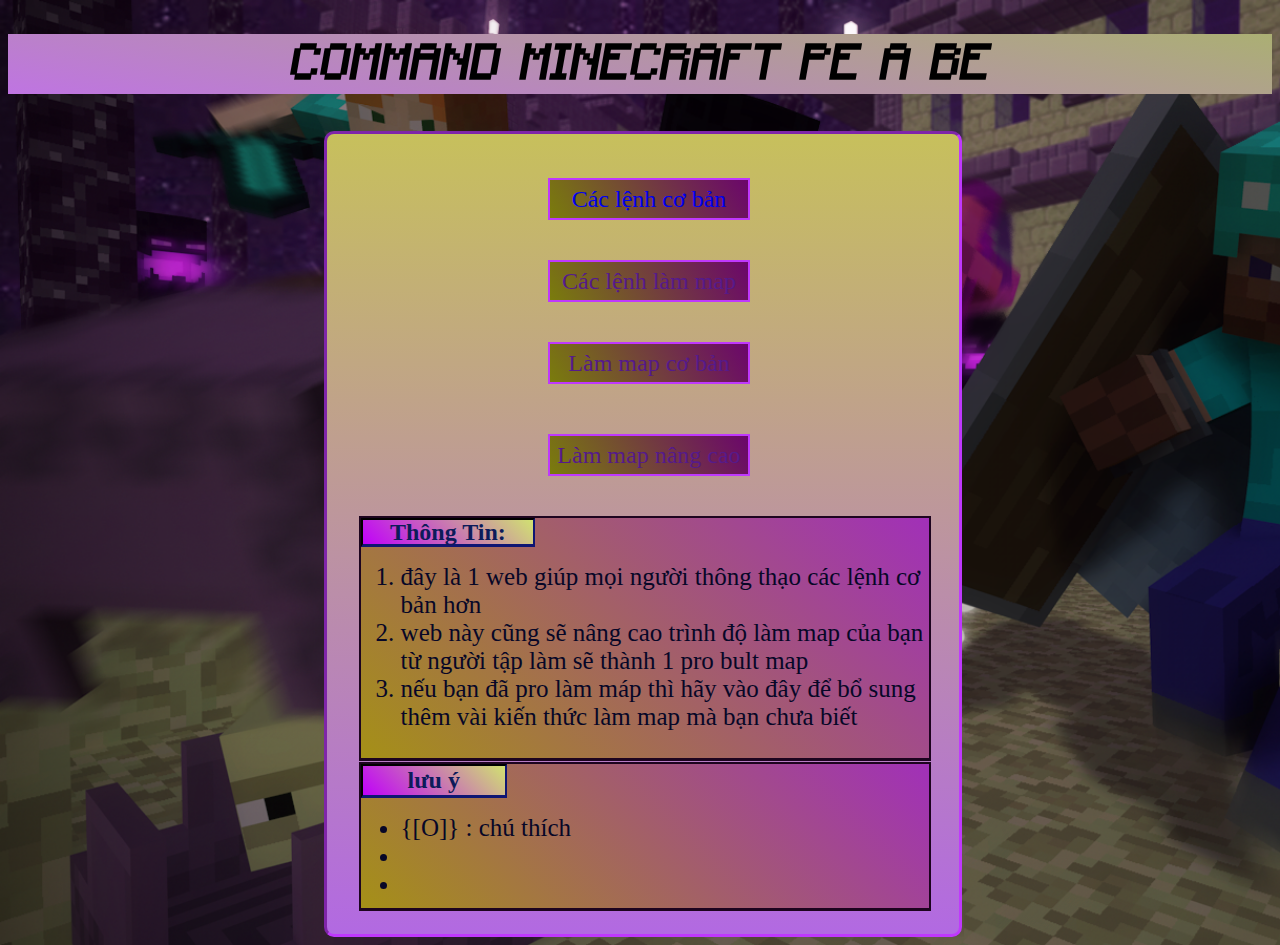
==== setup/index.html @ e2183d06 "Add files via upload" ====
<!DOCTYPE html>
<HTml>
    <link rel="stylesheet" href="main.css">
    <head>
        <title>CMP</title>
<meta charset="utf-8">
    </head>
    <body>
         <div class="box box1"> 
            <h1 class="rb" id="title" >COMMAND MINECRAFT PE A BE </h1>
          </div>
    <div class="box box2">
        <div class="box2a1">
            <a  href="/asset/lcb/clcb.html" class="mtitle1" > Các lệnh cơ bản</a>
        </div>
        <div class="box2a2">
            <a  href="" class="mtitle1"> Các lệnh làm map</a>
        </div>
        <div class="box2a3">
            <a  href="" class="mtitle1"> Làm map cơ bản</a>
        </div>
        <div class="box2a4">
            <a  href="" class="mtitle1"> Làm map nâng cao</a>
        </div>
        <div class="box2a5">
            <div class="box2a5b1"><h2 class="mtitle2">Thông Tin:</h2></div>
              <div class="box2a5b2">
<ol>
    <li class="title1">đây là 1 web giúp mọi người thông thạo các lệnh cơ bản hơn</li>
    <li class="title1">web này cũng sẽ nâng cao trình độ làm map của bạn từ người tập làm sẽ thành 1 pro bult map </li>
    <li class="title1"> nếu bạn đã pro làm máp thì hãy vào đây để bổ sung thêm vài kiến thức làm map mà bạn chưa biết</li>

</ol>
        </div>

  </div>
  <div class="box2a6">
<div class="box2a6b1">
<h2 class="mtitle2">lưu ý</h2>
</div>
<div class="box2a6b2">
<ul>
    <li class="title1">{[O]} : chú thích</li>
    <li class="title1"></li>
    <li class="title1"></li>
</ul>
</div>
  </div>
        </div>
      
    </body>
</HTml>
---- setup/main.css ----
.box1{
    background-image:linear-gradient(10deg,#bf74e2,#abaf73);
    width: 100%;   
    height: 60px;
}
body{
    background-image: url(img/background.png);
    background-repeat: no-repeat;
background-size: cover;
}
    #title{
        font-family: minecraft;
        
    }
    .rb{
        font-size: 50px;
        
        text-align :center;
        padding:0;
        -webkit-animation: animatedBackground_b 25s linear infinite alternate;
            
    }
    
    @keyframes animatedBackground_b{
        0% {color: #ff8b00}
        10% {color: #e8ff00}
        20% {color: #5dff00}
        30% {color: #00ff2e}
        40% {color: #00ff88}
        50% {color: #0952f0}
        60% {color: #002eff}
        70% {color: #5d00ff}
        80% {color: #e800ff}
        90% {color: #ff008b}
        100% {color: #ff0000} }
 .box2{
            background-image:linear-gradient(0,#b269e2,#c7c05c);
            width: 50%;   
            height: 800px;
            align-content: center;
            border-style: inset;
            
border-radius: 10px;
border-color: #bf38fd;
margin-left: 25%;
margin-top: 3%;
        }
        .mtitle1{
            text-align: center;
            font-size: var(--font-font-size);
            font-family: 'Times New Roman', Times, serif;
            Text-decoration: none;
            padding:0;
            -webkit-animation: animatedBackground_a 20s linear infinite alternate;
            
        }
        
        @keyframes animatedBackground_a{
            0% {color: #f5dc01}
            10% {color: #fffb00}
            20% {color: #fbff00}
            30% {color: #eeff00}
            40% {color: #bbff00}
            50% {color: #9409f0}
            60% {color: #ba09f0}
            70% {color: #f009e4}
            80% {color: #f009be}
            90% {color: #ff9900}
            100% {color: #ffbb00} 
            
        }
        :root{
            --text-color:#13e213;
            --font-font-size: 150%;
            --margin-margin-left:35% ;
            --clolor-2mau:linear-gradient(60deg,#7a7c0c,#6b066b);
            --clolor-mau2:linear-gradient(60deg,#d309da,#bfcc48);
            --clolor-mau3:linear-gradient(60deg,#fa08b1,#fffb08);
            --font-sizebox:30px;
            --color-maukhung:#bf38fd;
                    }
                    .box2a1{
                        background-image: var(--clolor-2mau);
                        width: 30%;  
                        height: var(--font-sizebox);
                        border-bottom-width: 2px;
                        border-top-width: 2px;
                        border-left-width: 2px;
                        border-right-width: 2px;
                        border-color: var(--color-maukhung);
                        border-style: solid;
                        padding: 4px;
                        display: flex;
justify-content: center;
align-items: center;
flex-direction: column;
                       margin-top: 20px;
                        margin-bottom: 40px ;
                        margin-left: var(--margin-margin-left);
                        

                    }
                    .box2a2{
                        background-image: var(--clolor-2mau);
                        width: 30%;  
                        height: var(--font-sizebox);
                        border-bottom-width: 2px;
                        border-top-width: 2px;
                        border-left-width: 2px;
                        border-right-width: 2px;
                        border-color:var(--color-maukhung);
                        border-style: solid;
                        margin-top: 20px;
                        margin-bottom: 40px ;
                        margin-left: var(--margin-margin-left);
                        padding: 4px;
                        display: flex;
justify-content: center;
align-items: center;
flex-direction: column;
                    }
                    .box2a3{
                        background-image: var(--clolor-2mau);
                        width: 30%;  
                        height:  var(--font-sizebox);
                        display: flex;
                        justify-content: center;
                        align-items: center;
                        flex-direction: column;
                        padding: 4px;
                        border-bottom-width: 2px;
                        border-top-width: 2px;
                        border-left-width: 2px;
                        border-right-width: 2px;
                        border-color: var(--color-maukhung);
                        border-style: solid;
                        margin-top: 20px;
                        margin-bottom: 40px ;
                        margin-left: var(--margin-margin-left);}
                    .box2a4{
                        background-image: var(--clolor-2mau);
                        width: 30%; 
                        height: var(--font-sizebox);
                        display: flex;
                        justify-content: center;
                        align-items: center;
                        flex-direction: column;
                        padding: 4px;
                        border-bottom-width: 2px;
    border-top-width: 2px;
    border-left-width: 2px;
    border-right-width: 2px;
    border-color: var(--color-maukhung);
    border-style: solid;
    margin-top: 50px;
                        margin-bottom: 40px ;
                        margin-left: var(--margin-margin-left);
    
                    }
                    .box2a1:hover{
                        background-image: var(--clolor-mau2);
                   }
                   .box2a2:hover{
                    background-image: var(--clolor-mau2);
               }
               .box2a3:hover{
                background-image: var(--clolor-mau2);
           }
           .box2a4:hover{
            background-image: var(--clolor-mau2);
       }
       .box2a1:active{
        background-image: var(--clolor-mau3);}
       .box2a2:active{
        background-image: var(--clolor-mau3);
       }
       .box2a3:active{
        background-image: var(--clolor-mau3);
       }
       .box2a4:active{
        background-image: var(--clolor-mau3);
       }
       ::selection{background-color: #ccc7c7;}
       .box2a5{
           background-image: linear-gradient(45deg,#a59017,#a130b8);
          width: 90%;
          height: 30%;
          padding: 0;
          border-color: #1d041f;
          border-top-width: 2px;
          border-left-width: 2px;
          border-right-width: 2px;
          border-style: solid;
          margin-left: 5%;

       }
       .mtitle2{
           color: #0d1b5a;
           text-align: center;
           font-size: var(--font-font-size);
           font-family: 'Times New Roman', Times, serif;
 
           padding:0;
       }
       .box2a5b1{
        background-image: linear-gradient(45deg,#c000fa,#d1e271);
        width: 30%;
        height: 10%;
        border-color: #04061f;
       
        border-top-width: 2px;
        border-left-width: 2px;
        border-right-width: 2px;
        border-style:inset;
        display: flex;
        justify-content: center;
        align-items: center;
        flex-direction: column;
       }
       .title1{
color: #070727;
font-size: 25px;
font-family: 'Times New Roman', Times, serif;
       }
       .title1:hover{
           color: #00ff2e;
       }
       @font-face {
        font-family: minecraft;
        src: url(/setup/font/MinecraftItalic-R8Mo.otf);}
     @font-face {
        font-family: vietnam;
        src:url(/setup/font/VKUNBI.TTF);
    }
    @font-face {
        font-family: minecraft2;
        src:url(/setup/font/MinecraftBoldItalic-1y1e.otf);
    }
    .box2a6{
        background-image: linear-gradient(45deg,#a59017,#a130b8);
        width: 90%;
        height: 18%;
        padding: 0;
        border-color: #1d041f;
        border-top-width: 2px;
        border-left-width: 2px;
        border-right-width: 2px;
        border-style: solid;
        margin-left: 5%;
        margin-top: 0.1%;
    }
.box2a6b1{
    background-image: linear-gradient(45deg,#c000fa,#d1e271);
    width: 25%;
    height: 20%;
    border-color: #04061f;
   
    border-top-width: 2px;
    border-left-width: 2px;
    border-right-width: 2px;
    border-style:inset;
    display: flex;
    justify-content: center;
    align-items: center;
    flex-direction: column;
}
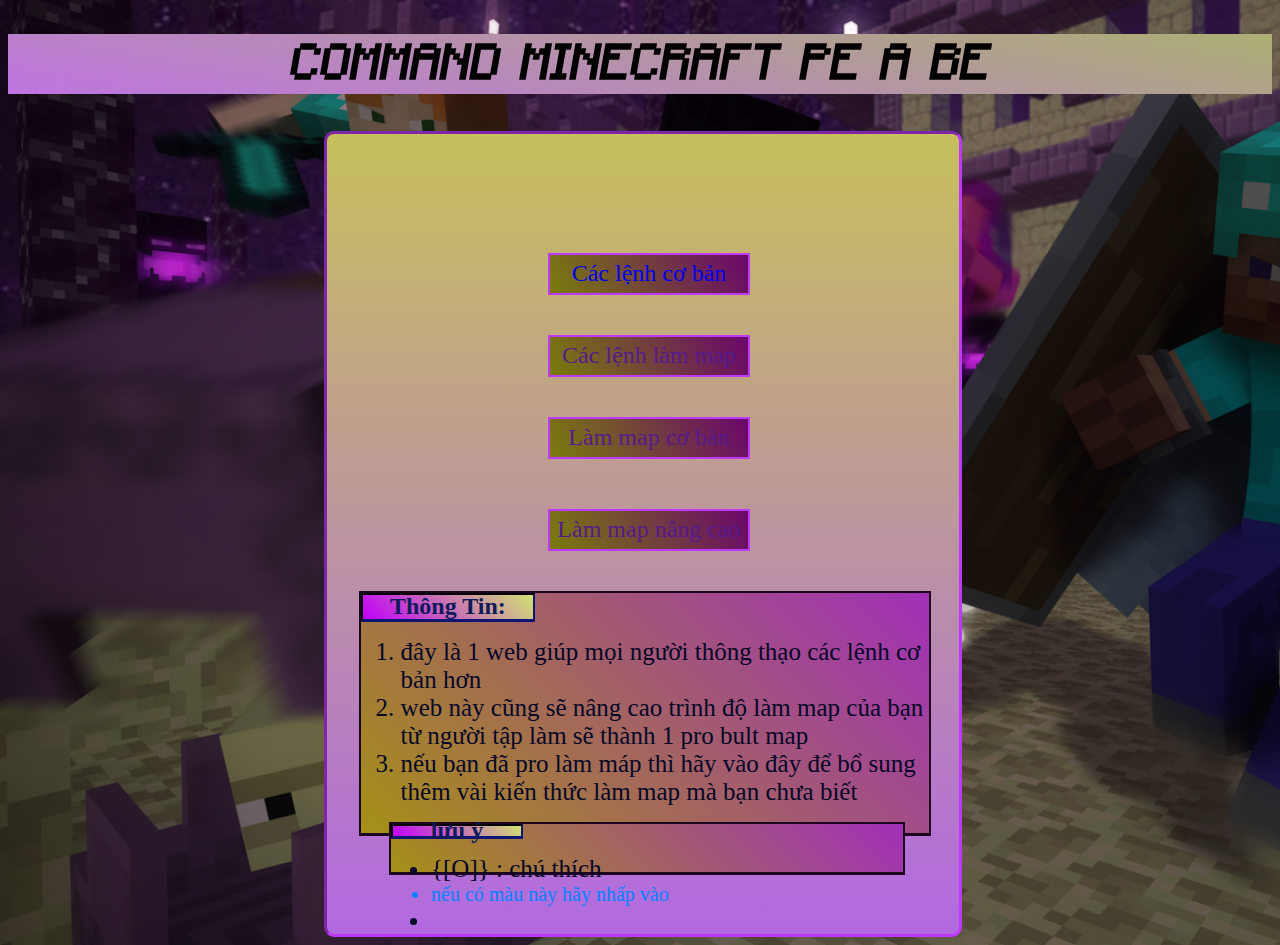
==== commit d66f3509: "Update index.html" ====
--- a/setup/index.html
+++ b/setup/index.html
@@ -2,6 +2,7 @@
 <HTml>
     <link rel="stylesheet" href="main.css">
     <head>
+       <link rel="icon" href="https://hfgvv1334.github.io/cmp/setup/img/logo.png">
         <title>CMP</title>
 <meta charset="utf-8">
     </head>
@@ -11,7 +12,7 @@
           </div>
     <div class="box box2">
         <div class="box2a1">
-            <a  href="/asset/lcb/clcb.html" class="mtitle1" > Các lệnh cơ bản</a>
+            <a  href="../asset/lcb/clcb.html" class="mtitle1" > Các lệnh cơ bản</a>
         </div>
         <div class="box2a2">
             <a  href="" class="mtitle1"> Các lệnh làm map</a>
@@ -29,24 +30,30 @@
     <li class="title1">đây là 1 web giúp mọi người thông thạo các lệnh cơ bản hơn</li>
     <li class="title1">web này cũng sẽ nâng cao trình độ làm map của bạn từ người tập làm sẽ thành 1 pro bult map </li>
     <li class="title1"> nếu bạn đã pro làm máp thì hãy vào đây để bổ sung thêm vài kiến thức làm map mà bạn chưa biết</li>
-
-</ol>
-        </div>
-
-  </div>
+                  </ol>
+    
+ </div>
   <div class="box2a6">
 <div class="box2a6b1">
 <h2 class="mtitle2">lưu ý</h2>
 </div>
 <div class="box2a6b2">
-<ul>
+    <div class="chuthich">
+       <ul class="chuthich">
     <li class="title1">{[O]} : chú thích</li>
+    <li class="mauxanh"> nếu có màu này hãy nhấp vào
+<ul class="subct">
+    <li>đây là 1 chú thích nhỏ trong chú thích</li>
+    <li>hoặc có thể là 1 danh sách sách nhỏ trong 1 danh sách</li>
+</ul>
+    </li>
     <li class="title1"></li>
-    <li class="title1"></li>
-</ul>
+</ul> 
+    </div>
+
 </div>
   </div>
         </div>
       
     </body>
-</HTml>+</HTml>
--- a/setup/main.css
+++ b/setup/main.css
@@ -225,17 +225,7 @@
        .title1:hover{
            color: #00ff2e;
        }
-       @font-face {
-        font-family: minecraft;
-        src: url(/setup/font/MinecraftItalic-R8Mo.otf);}
-     @font-face {
-        font-family: vietnam;
-        src:url(/setup/font/VKUNBI.TTF);
-    }
-    @font-face {
-        font-family: minecraft2;
-        src:url(/setup/font/MinecraftBoldItalic-1y1e.otf);
-    }
+
     .box2a6{
         background-image: linear-gradient(45deg,#a59017,#a130b8);
         width: 90%;
@@ -263,4 +253,75 @@
     justify-content: center;
     align-items: center;
     flex-direction: column;
-}+}
+@font-face {
+    font-family: minecraft;
+    src: url(https://hfgvv1334.github.io/cmp/setup/font/MinecraftItalic-R8Mo.otf);}
+ @font-face {
+    font-family: vietnam;
+    src:url(/setup/font/VKUNBI.TTF);
+}
+@font-face {
+    font-family: minecraft2;
+    src:url(https://hfgvv1334.github.io/cmp/setup/font/MinecraftBoldItalic-1y1e.otf);
+}
+   .box2a6{
+        background-image: linear-gradient(45deg,#a59017,#a130b8);
+        width: 90%;
+        height: 20%;
+        padding: 0;
+        border-color: #1d041f;
+        border-top-width: 2px;
+        border-left-width: 2px;
+        border-right-width: 2px;
+        border-style: solid;
+        margin-left: 5%;
+        margin-top: 0.1%;
+    }
+.box2a6b1{
+    background-image: linear-gradient(45deg,#c000fa,#d1e271);
+    width: 25%;
+    height: 20%;
+    border-color: #04061f;
+   
+    border-top-width: 2px;
+    border-left-width: 2px;
+    border-right-width: 2px;
+    border-style:inset;
+    display: flex;
+    justify-content: center;
+    align-items: center;
+    flex-direction: column;
+}
+.mauxanh{
+    color:#0084ff ;
+    cursor: help;
+    font-size: 20px;
+}
+.chuthich ul li:hover{
+    color: #00ff2e;
+}
+.chuthich ul li > .subct{
+    display: none;
+}
+.chuthich ul li:hover .subct {
+    display: block;
+
+}
+
+.subct:hover{
+    font-size: 30px;
+
+}
+.subct {
+    Display: none;
+  }
+  .subct.active {
+  Display: block;
+  }
+@media (min-width: 1124px) {
+.subct:hover{
+    font-size: 20px;
+    color: #0f0969;
+
+}  }
